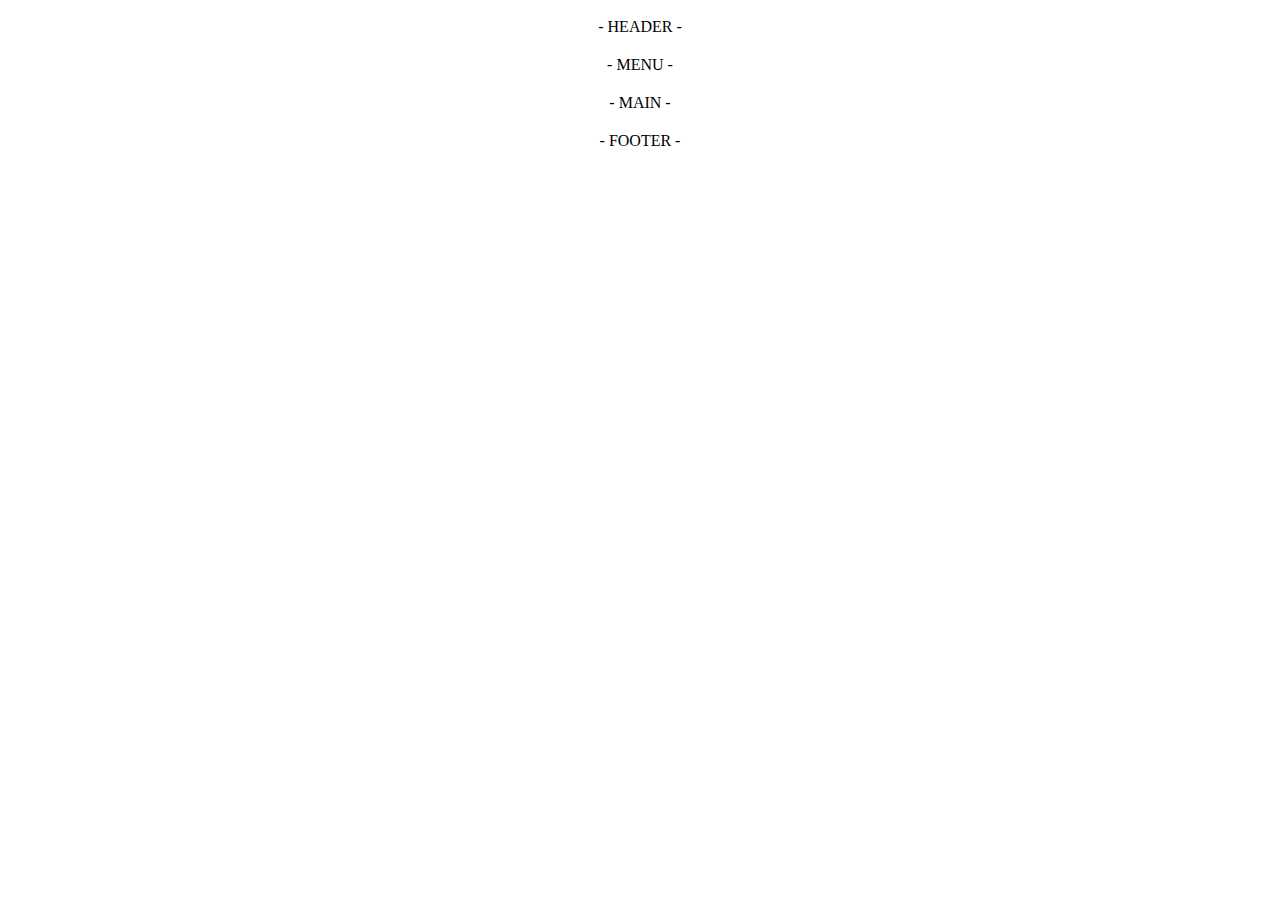
==== try.html @ b60b8a74 "Add files via upload" ====
<!DOCTYPE html>
<html lang="ja">
  <head>
    <meta name="viewport" content="width=device-width, initial-scale=1.0, minimum-scale=1.0" /> <!-- ビューポートの設定 -->
    <meta name="format-detection" content="telephone=no" /> <!-- 電話番号の自動リンクを無効化 for iPhone -->
    <meta charset="UTF-8" />
    <meta name="author" content="作者情報" />
    <meta name="description" content="説明文" />
    <meta name="keywords" content="キーワード" />
 
    <title>タイトル</title>
 
    <!-- ▼ ファビコン＆ホーム画面用アイコン ▼ -->
    <link rel="shortcut icon" type="image/vnd.microsoft.icon" href="./files/favicon.ico" /> <!-- 16/32/48px -->
    <link rel="icon" type="image/vnd.microsoft.icon" href="./files/favicon.ico"  />
    <link rel="apple-touch-icon" href="./files/apple-touch-icon.png" /> <!-- 152px -->
    <!-- ▲ ファビコン＆ホーム画面用アイコン ▲ -->
 
    <!-- ▼ CSS ▼ -->
    <link rel="stylesheet" href="./files/reset.css" />    <!-- リセット用 CSS -->
    <link rel="stylesheet" href="./files/common.css" />   <!-- サイト内共通 CSS -->
 
    <style>
      #container {
        text-align: center;
      }
 
      .inner {
        max-width: 940px; /* 960px - padding */
        padding: 10px;
        margin: 0 auto;
      }
    </style>
    <!-- ▲ CSS ▲ -->
  </head>
  <body>
 
    <!-- ▼ container ▼ -->
    <div id="container">
 
      <!-- ▼ header ▼ -->
      <div id="header">
        <div class="inner">
          - HEADER -
        </div>  <!-- /.inner -->
      </div>  <!-- /#header -->
      <!-- ▲ header ▲ -->
 
      <!-- ▼ menu ▼ -->
      <div id="menu">
        <div class="inner">
          - MENU -
        </div>  <!-- /.inner -->
      </div>  <!-- /#menu -->
      <!-- ▲ menu ▲ -->
 
      <!-- ▼ main ▼ -->
      <div id="main">
        <div class="inner">
          - MAIN -
        </div>  <!-- /.inner -->
      </div>  <!-- /#main -->
      <!-- ▲ main ▲ -->
 
      <!-- ▼ footer ▼ -->
      <div id="footer">
        <div class="inner">
          - FOOTER -
        </div>  <!-- /.inner -->
      </div>  <!-- /#footer -->
      <!-- ▲ footer ▲ -->
 
    </div>  <!-- /#container -->
    <!-- ▲ container ▲ -->
 
    <!-- ▼ jQuery ▼ -->
    <script src="./files/jquery-1.12.4.min.js"></script>  <!-- jQuery 本体 -->
    <script src="./files/common.js"></script>             <!-- サイト内共通 js -->
 
    <script>
      $(function(){
 
      });
    </script>
    <!-- ▲ jQuery ▲ -->
  </body>
</html>
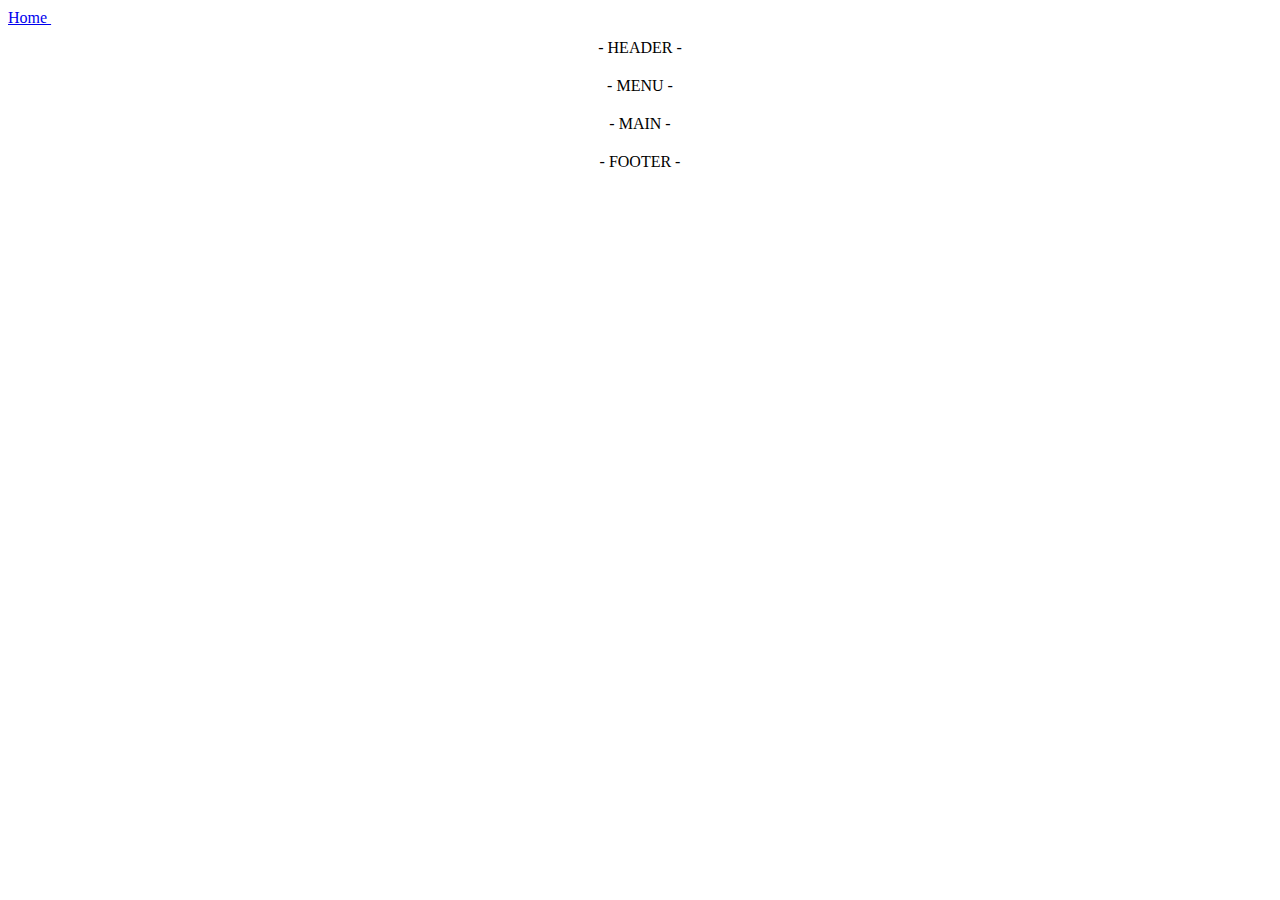
==== commit af880910: "Update try.html" ====
--- a/try.html
+++ b/try.html
@@ -34,7 +34,7 @@
     <!-- ▲ CSS ▲ -->
   </head>
   <body>
- 
+    <a href="./index.html"> Home </a>　
     <!-- ▼ container ▼ -->
     <div id="container">
  
